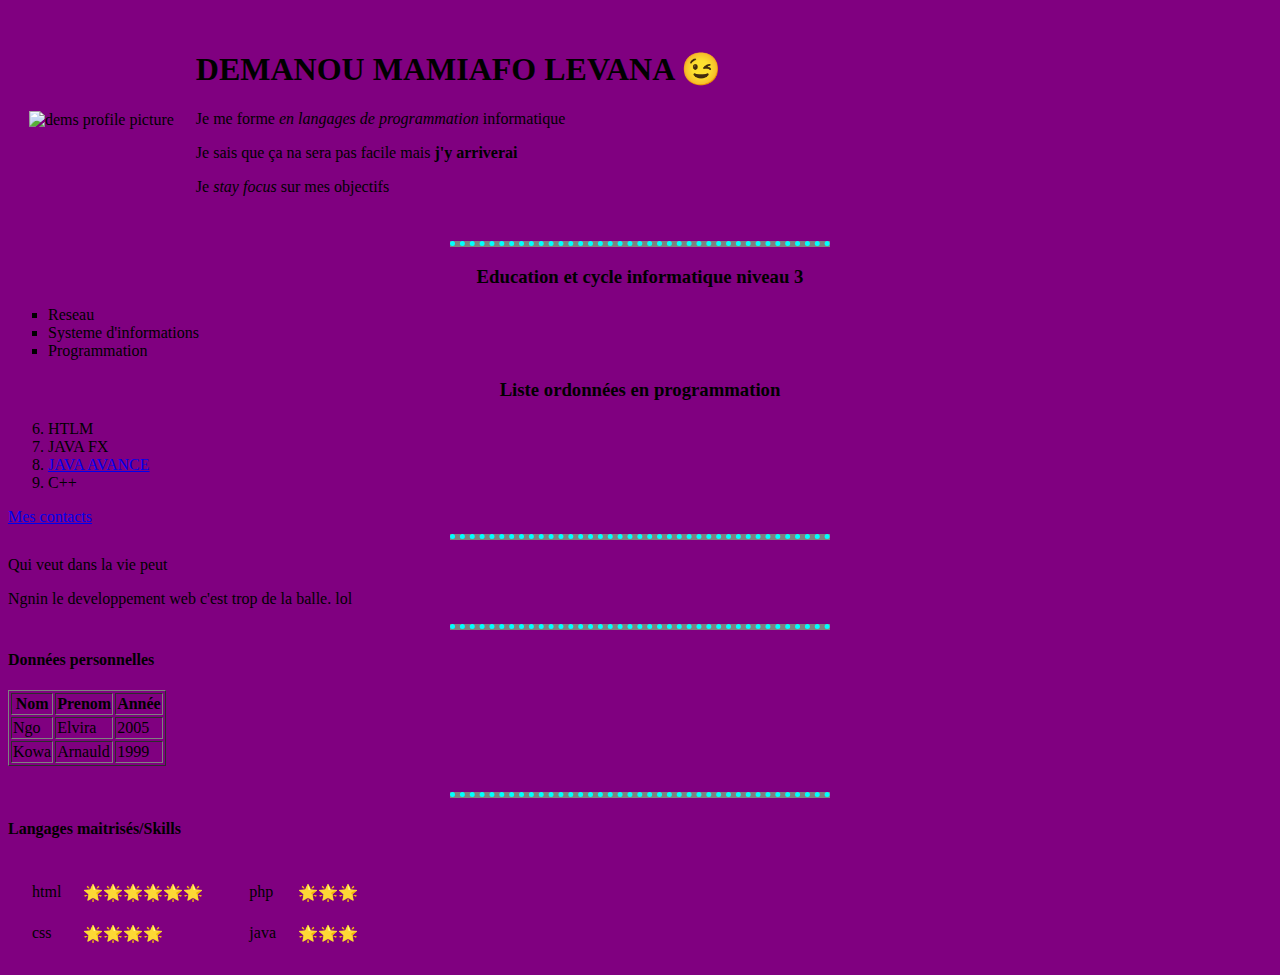
==== Index.html @ 82cc0b40 "ajout des fichiers au depot" ====
<!DOCTYPE html>
<html lang="en">
<head>
    <meta charset="UTF-8">
    <meta http-equiv="X-UA-Compatible" content="IE=edge">
    <meta name="viewport" content="width=device-width, initial-scale=1.0">
    <title>Dems's personal website 😇 </title>
    <link rel="stylesheet" href="/css/style.css">
  
</head>
<body>

    <table cellspacing="20">

        <tr>
            <td>   <img src=" Img/pr.png" alt="dems profile picture"> </td>


            <td> 
                
                <h1>  DEMANOU MAMIAFO LEVANA 😉</h1>
                <p> Je me forme <em> en langages de programmation </em> informatique </p>
                <p> Je sais que ça na sera pas facile mais <strong> j'y arriverai </strong> </p>
                <p> Je <i> stay focus </i>  sur mes objectifs</p>
                
             </td>


         </tr>

    </table>
    
      <hr size="3" noshade="3">

    <center>  <h3> Education et cycle informatique niveau 3</h3> </center>
    <ul type="square">
         <li> Reseau</li>  
        <li> Systeme d'informations</li>
        <li> Programmation </li>

    </ul>

    <center>   <h3> Liste ordonnées en programmation</h3> </center>
    <ol start="6">
        <li> HTLM</li>
        <li> JAVA FX</li>
        <li> <a href="https://www.courspdf.net/programmation/java/7-cours-programmation-java-avancee "> JAVA AVANCE </a> </li>
        <li> C++</li>
    </ol>
        

    <a href="Contacts.html"> Mes contacts </a>

    <hr size="3" noshade="3">

    <p> Qui veut dans la vie peut </p>
    
    <p> Ngnin le developpement web c'est trop de la balle. lol </p>

    <hr size="3" noshade="3">

    <h4> Données personnelles</h4>

    <table border="1">

        <thead>

            <tr>
            <th> Nom </th>
            <th> Prenom </th>
            <th> Année</th>
             </tr>

        </thead>

        <tbody>
             <tr>
            <td> Ngo</td> 
            <td>Elvira</td>
            <td> 2005</td>
             </tr>

            <tr>
            <td> Kowa</td>
            <td> Arnauld </td>
            <td> 1999 </td>
            </tr>

        </tbody>
       
    </table>

    <br>

    <hr size="3" noshade="3">

    <h4> Langages maitrisés/Skills </h4>

    <table>
        <tr>
            <td>
                <table cellspacing="20">
                    <tr>
                        <td> html </td> 
                        <td>🌟🌟🌟🌟🌟🌟</td>
                    </tr>
                    <tr> 
                        <td> css </td> 
                        <td>🌟🌟🌟🌟</td>
                    </tr>
                    
            
                </table>  
            </td>
            <td>
                <table cellspacing="20">
                <tr>
                    <td> php </td> 
                    <td>🌟🌟🌟</td>
                 </tr>
                 <tr>
                    <td> java</td>
                    <td>🌟🌟🌟</td>
                 </tr>
                </table>
            </td>
        </tr>
    </table>

    

</body>
</html>
---- css/style.css ----
body{
    background-color: purple;
}
hr{
    border-color: aqua;
    border-style: none;
    border-top-style: dotted;
    border-width: 5px;
    width: 30%;
}
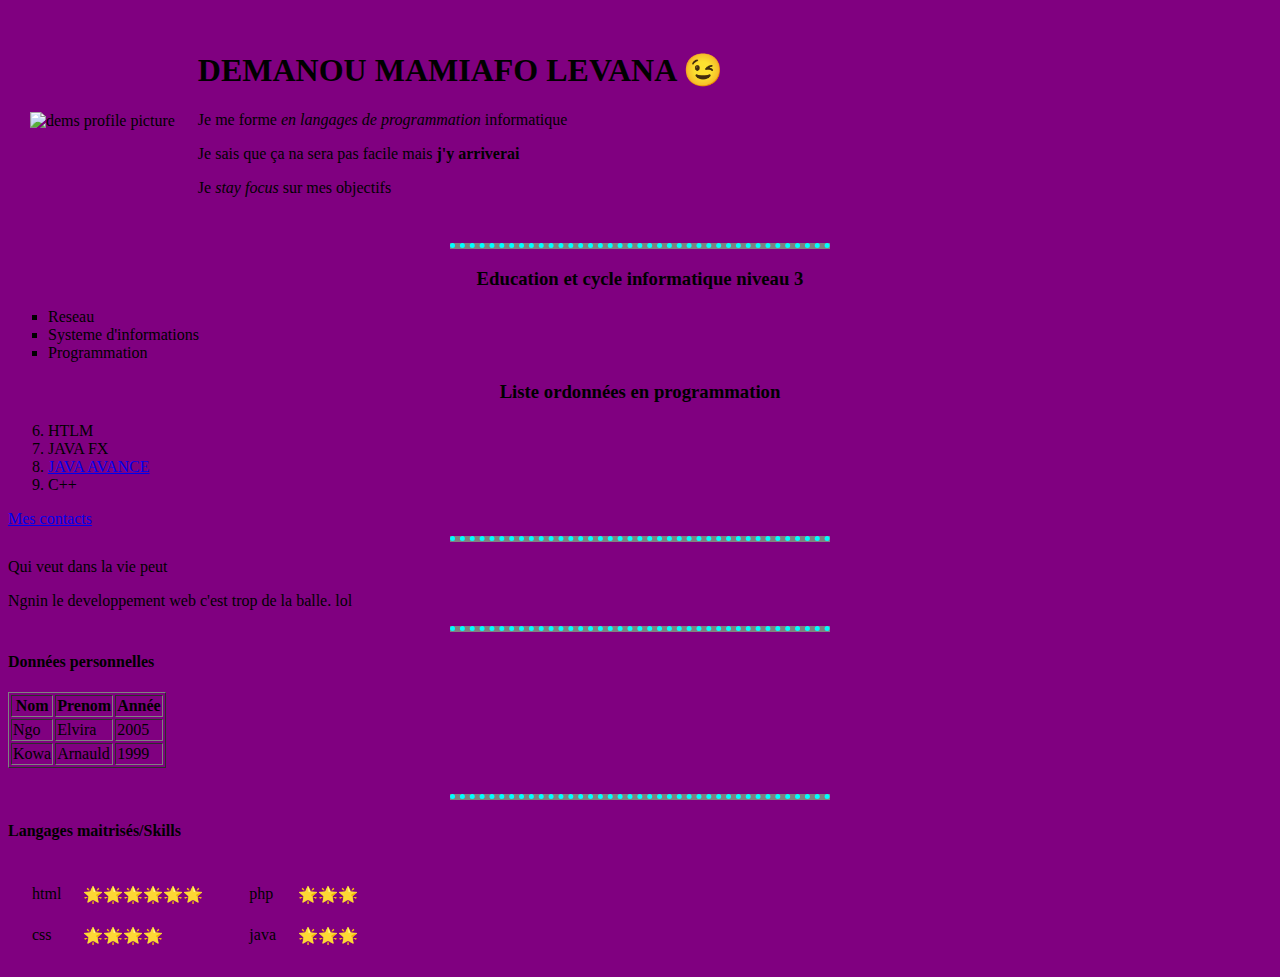
==== commit 48373fd4: "renaming index.html" ====
--- a/Index.html
+++ b/Index.html
@@ -10,7 +10,7 @@
 </head>
 <body>
 
-    <table cellspacing="20">
+    <table cellspacing="21">
 
         <tr>
             <td>   <img src=" Img/pr.png" alt="dems profile picture"> </td>
